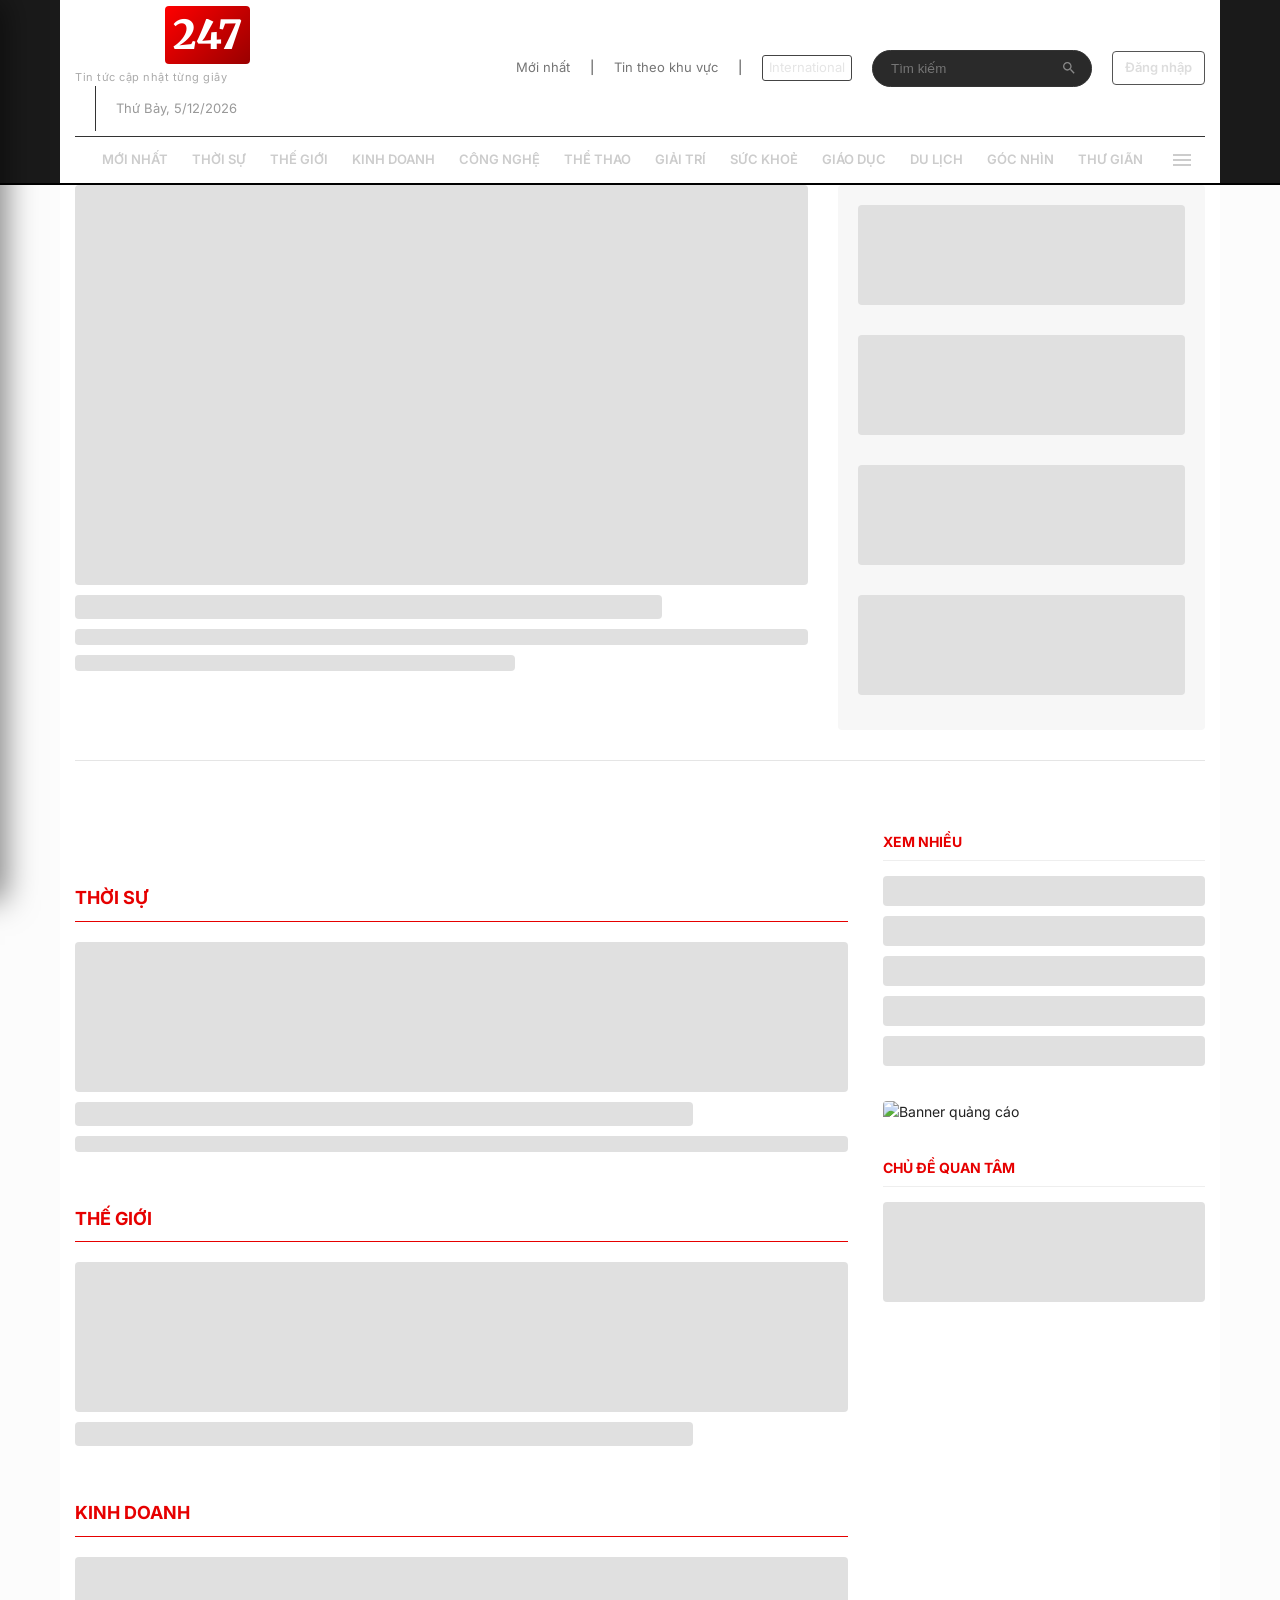
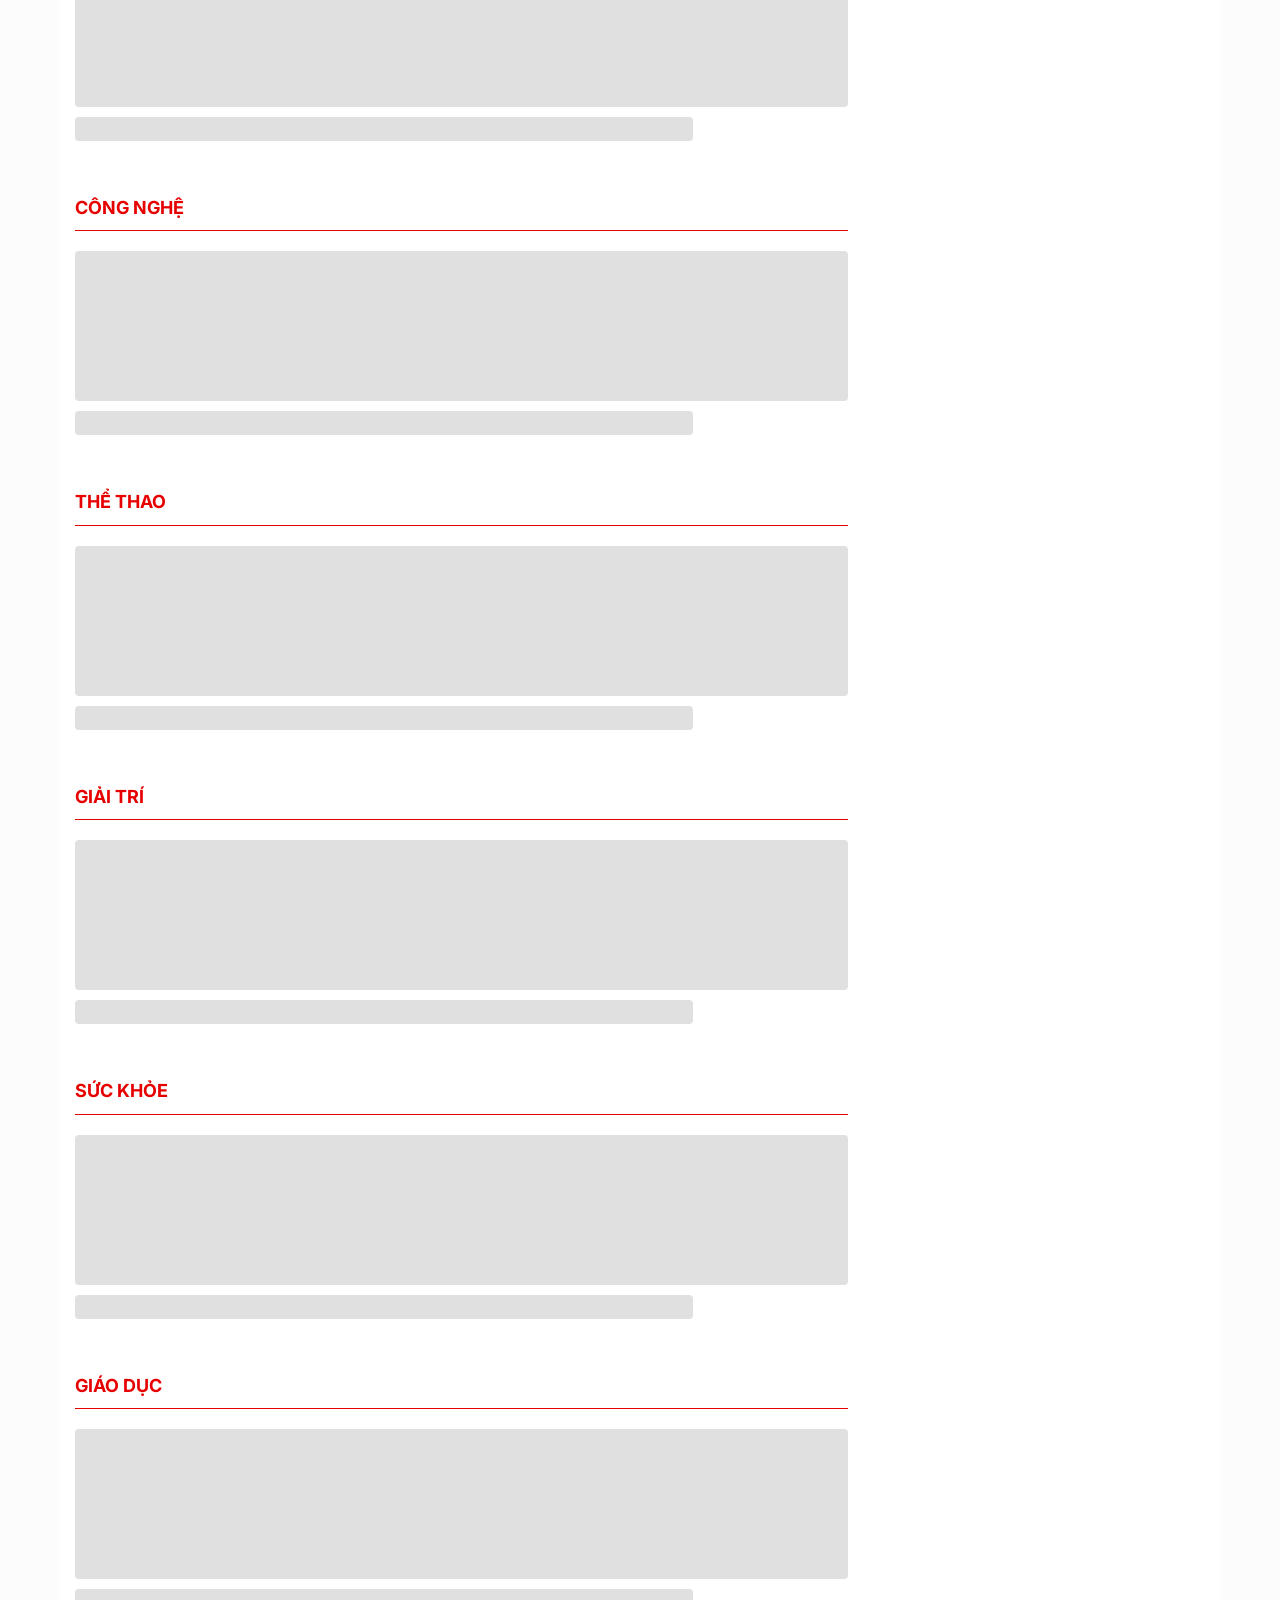
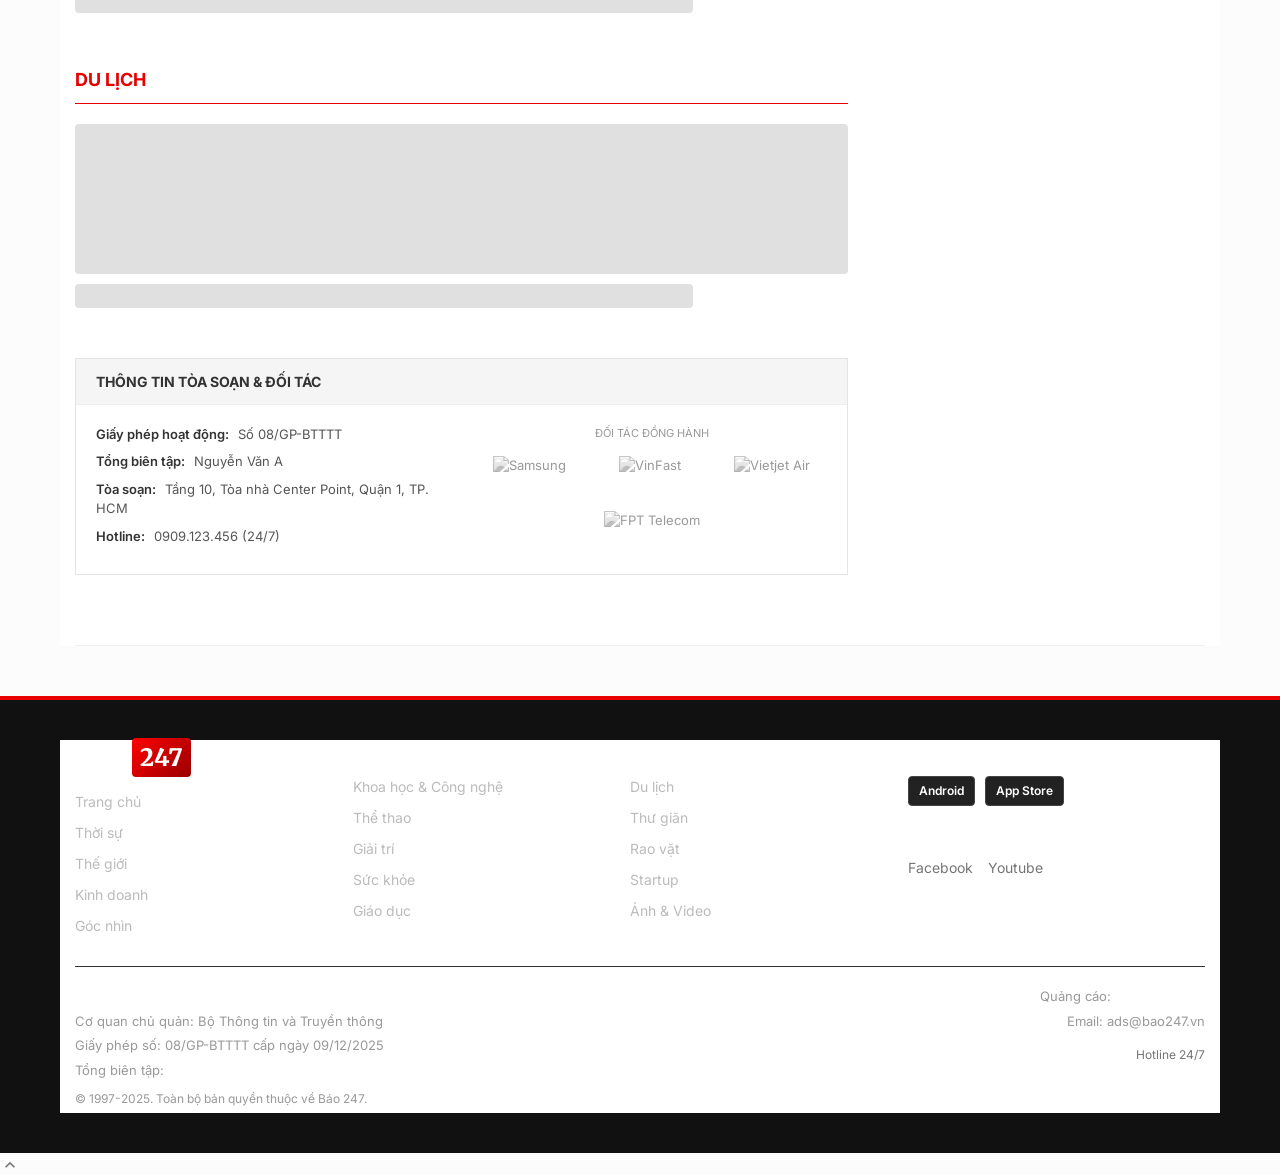
==== index.html @ 89c8c074 "Add files via upload" ====
<!DOCTYPE html>
<html lang="vi">
<head>
    <meta charset="UTF-8">
    <meta name="viewport" content="width=device-width, initial-scale=1.0">
    <title>Báo 247 - Tin tức cập nhật từng giây</title>
    <link rel="preconnect" href="https://fonts.googleapis.com">
    <link rel="preconnect" href="https://fonts.gstatic.com" crossorigin>
    <link href="https://fonts.googleapis.com/css2?family=Inter:wght@400;500;600;700&family=Merriweather:wght@400;700;900&display=swap" rel="stylesheet">
    <link rel="stylesheet" href="style/homePage_style.css">
    <style>
        /* CSS cho hiệu ứng Skeleton Loading (Giữ nguyên) */
        .skeleton { background-color: #e0e0e0; border-radius: 4px; margin-bottom: 10px; animation: skeleton-loading 1.5s infinite linear; }
        @keyframes skeleton-loading { 0% { background-color: #e0e0e0; } 50% { background-color: #f0f0f0; } 100% { background-color: #e0e0e0; } }
        .skeleton-img { width: 100%; height: 200px; }
        .skeleton-title { width: 80%; height: 24px; margin-top: 10px; }
        .skeleton-text { width: 100%; height: 16px; margin-top: 8px; }
        .skeleton-text-short { width: 60%; height: 16px; margin-top: 8px; }
        .skeleton-avatar { width: 100px; height: 100px; border-radius: 50%; margin: 0 auto 15px; }
        .vedette-skeleton { height: 400px; width: 100%; }
        .sub-vedette-skeleton { height: 100px; width: 100%; margin-bottom: 15px; }
    </style>
</head>
<body>

    <div class="sidebar-overlay" id="sidebarOverlay" onclick="toggleSidebar()"></div>
    
    <div class="sidebar-menu" id="sidebarMenu">
        <div class="sidebar-header">
            <h3>Tất cả chuyên mục</h3>
            <div class="close-sidebar" onclick="toggleSidebar()">×</div>
        </div>
        <div class="sidebar-content">
            <a href="homePage.html" class="sidebar-main-link" style="border-bottom: 1px dashed #eee; padding-bottom: 15px; color: #e60000;">MỚI NHẤT</a>
            
            <div class="sidebar-group">
                <a href="category.html?cat=thoisu" class="sidebar-main-link">Thời sự</a>
                <div class="sidebar-sub-links">
                    <a href="#">Chính trị</a><a href="#">Dân sinh</a><a href="#">Lao động - Việc làm</a><a href="#">Giao thông</a><a href="#">Mê Kông</a><a href="#">Quỹ Hy vọng</a>
                </div>
            </div>

            <div class="sidebar-group">
                <a href="category.html?cat=thegioi" class="sidebar-main-link">Thế giới</a>
                <div class="sidebar-sub-links">
                    <a href="#">Tư liệu</a><a href="#">Phân tích</a><a href="#">Người Việt 5 châu</a><a href="#">Cuộc sống đó đây</a><a href="#">Quân sự</a>
                </div>
            </div>

            <div class="sidebar-group">
                <a href="category.html?cat=kinhdoanh" class="sidebar-main-link">Kinh doanh</a>
                <div class="sidebar-sub-links">
                    <a href="#">Quốc tế</a><a href="#">Doanh nghiệp</a><a href="#">Chứng khoán</a><a href="#">Bất động sản</a><a href="#">E-commerce</a><a href="#">Tài chính - Ngân hàng</a>
                </div>
            </div>

            <div class="sidebar-group">
                <a href="category.html?cat=congnghe" class="sidebar-main-link">Khoa học & Công nghệ</a>
                <div class="sidebar-sub-links">
                    <a href="#">Khoa học trong nước</a><a href="#">Tin tức công nghệ</a><a href="#">Sản phẩm mới</a><a href="#">AI - Trí tuệ nhân tạo</a><a href="#">Startup</a>
                </div>
            </div>

            <div class="sidebar-group">
                <a href="category.html?cat=thethao" class="sidebar-main-link">Thể thao</a>
                <div class="sidebar-sub-links">
                    <a href="#">Bóng đá Việt Nam</a><a href="#">Bóng đá Quốc tế</a><a href="#">Lịch thi đấu</a><a href="#">Tennis</a><a href="#">Marathon</a>
                </div>
            </div>

            <div class="sidebar-group">
                <a href="category.html?cat=giaitri" class="sidebar-main-link">Giải trí</a>
                <div class="sidebar-sub-links">
                    <a href="#">Giới sao</a><a href="#">Phim ảnh</a><a href="#">Âm nhạc</a><a href="#">Thời trang</a><a href="#">Video giải trí</a>
                </div>
            </div>

            <div class="sidebar-group">
                <a href="category.html?cat=suckhoe" class="sidebar-main-link">Sức khỏe</a>
                <div class="sidebar-sub-links">
                    <a href="#">Tin tức</a><a href="#">Tư vấn</a><a href="#">Dinh dưỡng</a><a href="#">Khỏe đẹp</a><a href="#">Các bệnh thường gặp</a><a href="#">Vaccine</a>
                </div>
            </div>

            <div class="sidebar-group">
                <a href="category.html?cat=giaoduc" class="sidebar-main-link">Giáo dục</a>
                <div class="sidebar-sub-links">
                    <a href="#">Tin tức</a><a href="#">Tuyển sinh</a><a href="#">Du học</a><a href="#">Học tiếng Anh</a><a href="#">Giáo dục 4.0</a>
                </div>
            </div>

            <div class="sidebar-group">
                <a href="category.html?cat=dulich" class="sidebar-main-link">Du lịch</a>
                <div class="sidebar-sub-links">
                    <a href="#">Điểm đến</a><a href="#">Ẩm thực</a><a href="#">Dấu chân</a><a href="#">Tư vấn</a><a href="#">Ảnh đẹp</a>
                </div>
            </div>

            <div class="sidebar-group">
                <a href="category.html?cat=gocnhin" class="sidebar-main-link">Góc nhìn</a>
                <div class="sidebar-sub-links">
                    <a href="#">Bình luận nhiều</a><a href="#">Chính trị & Chính sách</a><a href="#">Y tế & Sức khỏe</a><a href="#">Kinh doanh & Quản trị</a><a href="#">Giáo dục & Tri thức</a>
                </div>
            </div>

            <div class="sidebar-group">
                <a href="category.html?cat=thugian" class="sidebar-main-link">Thư giãn</a>
                <div class="sidebar-sub-links">
                    <a href="#">Cười</a><a href="#">Đố vui</a><a href="#">Chuyện lạ</a><a href="#">Trắc nghiệm</a>
                </div>
            </div>

        </div>
    </div>

    <header>
        <div class="container">
            <div class="header-top">
                <div class="header-left flex-center gap-15">
                    <div style="text-align:left;">
                        <a href="homePage.html" class="logo-img">BÁO<span class="logo-highlight">247</span></a>
                        <div style="font-size:11px; color:#aaa; margin-top:4px; letter-spacing: 0.5px;">Tin tức cập nhật từng giây</div>
                    </div>
                    <div class="header-info">
                        <span id="date-now">Thứ ba, 9/12/2025</span>
                    </div>
                </div>
                <div class="header-right">
                    <a href="#" class="text-gray">Mới nhất</a> <span style="color:#444">|</span>
                    <a href="#" class="text-gray">Tin theo khu vực</a> <span style="color:#444">|</span>
                    <a href="#" style="border:1px solid #444; padding:2px 6px; border-radius:3px;">International</a>
                    <div class="search-box">
                        <input type="text" class="search-input" placeholder="Tìm kiếm">
                        <svg class="search-icon" viewBox="0 0 24 24"><path d="M15.5 14h-.79l-.28-.27C15.41 12.59 16 11.11 16 9.5 16 5.91 13.09 3 9.5 3S3 5.91 3 9.5 5.91 16 9.5 16c1.61 0 3.09-.59 4.23-1.57l.27.28v.79l5 4.99L20.49 19l-4.99-5zm-6 0C7.01 14 5 11.99 5 9.5S7.01 5 9.5 5 14 7.01 14 9.5 11.99 14 9.5 14z"/></svg>
                    </div>
                    <a href="javascript:void(0)" class="btn-open-login" onclick="openLogin()">Đăng nhập</a>
                </div>
            </div>
            
            <div class="nav-wrapper">
                <div class="container">
                    <div class="nav-container">
                        <div class="nav-scroll-content">
                            <a href="homePage.html" class="nav-link highlight">MỚI NHẤT</a>
                            <div class="nav-group"><a href="category.html?cat=thoisu" class="nav-link">Thời sự</a><div class="sub-menu-stack"><a href="#">Chính trị</a><a href="#">Dân sinh</a></div></div>
                            <div class="nav-group"><a href="category.html?cat=thegioi" class="nav-link">Thế giới</a></div>
                            <div class="nav-group"><a href="category.html?cat=kinhdoanh" class="nav-link">Kinh doanh</a></div>
                            <div class="nav-group"><a href="category.html?cat=congnghe" class="nav-link">Công nghệ</a></div>
                            <div class="nav-group"><a href="category.html?cat=thethao" class="nav-link">Thể thao</a></div>
                            <div class="nav-group"><a href="category.html?cat=giaitri" class="nav-link">Giải trí</a></div>
                            <div class="nav-group"><a href="category.html?cat=suckhoe" class="nav-link">Sức khoẻ</a></div>
                            <div class="nav-group"><a href="category.html?cat=giaoduc" class="nav-link">Giáo dục</a></div>
                            <div class="nav-group"><a href="category.html?cat=dulich" class="nav-link">Du lịch</a></div>
                            <div class="nav-group"><a href="category.html?cat=gocnhin" class="nav-link">Góc nhìn</a></div>
                            <div class="nav-group"><a href="category.html?cat=thugian" class="nav-link">Thư giãn</a></div>
                        </div> 
                        <div class="burger-btn" onclick="toggleSidebar()">
                            <svg width="24" height="24" fill="#ccc" viewBox="0 0 24 24"><path d="M3 18h18v-2H3v2zm0-5h18v-2H3v2zm0-7v2h18V6H3z"/></svg>
                        </div>
                    </div>
                </div>
            </div>
        </div>
    </header>

    <div class="container">
        <section class="vedette-section">
            <div class="vedette-grid">
                <article class="vedette-main article-card">
                    <div class="skeleton vedette-skeleton"></div>
                    <div class="skeleton skeleton-title"></div>
                    <div class="skeleton skeleton-text"></div>
                    <div class="skeleton skeleton-text-short"></div>
                </article>
                <div class="sub-vedette">
                    <div class="skeleton sub-vedette-skeleton"></div><div class="skeleton sub-vedette-skeleton"></div><div class="skeleton sub-vedette-skeleton"></div><div class="skeleton sub-vedette-skeleton"></div>
                </div>
            </div>
        </section>

        <div class="layout-split">
            <main>
                <section id="thoisu" class="cat-section">
                    <div class="cat-header"><h2 class="cat-title"><a href="#">Thời sự</a></h2></div>
                    <div class="skeleton skeleton-img" style="height: 150px;"></div><div class="skeleton skeleton-title"></div><div class="skeleton skeleton-text"></div>
                </section>
                <section id="thegioi" class="cat-section">
                    <div class="cat-header"><h2 class="cat-title"><a href="#">Thế giới</a></h2></div>
                    <div class="skeleton skeleton-img" style="height: 150px;"></div><div class="skeleton skeleton-title"></div>
                </section>
                <section id="kinhdoanh" class="cat-section">
                    <div class="cat-header"><h2 class="cat-title"><a href="#">Kinh doanh</a></h2></div>
                    <div class="skeleton skeleton-img" style="height: 150px;"></div><div class="skeleton skeleton-title"></div>
                </section>
                <section id="congnghe" class="cat-section">
                    <div class="cat-header"><h2 class="cat-title"><a href="#">Công nghệ</a></h2></div>
                    <div class="skeleton skeleton-img" style="height: 150px;"></div><div class="skeleton skeleton-title"></div>
                </section>
                <section id="thethao" class="cat-section">
                    <div class="cat-header"><h2 class="cat-title"><a href="#">Thể thao</a></h2></div>
                    <div class="skeleton skeleton-img" style="height: 150px;"></div><div class="skeleton skeleton-title"></div>
                </section>
                <section id="giaitri" class="cat-section">
                    <div class="cat-header"><h2 class="cat-title"><a href="#">Giải trí</a></h2></div>
                    <div class="skeleton skeleton-img" style="height: 150px;"></div><div class="skeleton skeleton-title"></div>
                </section>
                <section id="suckhoe" class="cat-section">
                    <div class="cat-header"><h2 class="cat-title"><a href="#">Sức khỏe</a></h2></div>
                    <div class="skeleton skeleton-img" style="height: 150px;"></div><div class="skeleton skeleton-title"></div>
                </section>
                <section id="giaoduc" class="cat-section">
                    <div class="cat-header"><h2 class="cat-title"><a href="#">Giáo dục</a></h2></div>
                    <div class="skeleton skeleton-img" style="height: 150px;"></div><div class="skeleton skeleton-title"></div>
                </section>
                <section id="dulich" class="cat-section">
                    <div class="cat-header"><h2 class="cat-title"><a href="#">Du lịch</a></h2></div>
                    <div class="skeleton skeleton-img" style="height: 150px;"></div><div class="skeleton skeleton-title"></div>
                </section>
                
                <section id="doanhnghiep" class="cat-section">
                    <div class="info-box">
                        <div class="info-header">Thông tin Tòa soạn & Đối tác</div>
                        <div class="info-body">
                            <div class="e-col">
                                <div class="info-row"><span class="info-label">Giấy phép hoạt động:</span> Số 08/GP-BTTTT</div>
                                <div class="info-row"><span class="info-label">Tổng biên tập:</span> Nguyễn Văn A</div>
                                <div class="info-row"><span class="info-label">Tòa soạn:</span> Tầng 10, Tòa nhà Center Point, Quận 1, TP. HCM</div>
                                <div class="info-row"><span class="info-label">Hotline:</span> 0909.123.456 (24/7)</div>
                            </div>
                            <div class="e-col sponsor-wrapper" style="margin-top:0; padding-top:0; border-top:none;">
                                <div class="sponsor-title">Đối tác đồng hành</div>
                                <div class="logo-scroll">
                                    <img src="https://placehold.co/120x40/ddd/555?text=SAMSUNG" class="sponsor-logo" title="Samsung">
                                    <img src="https://placehold.co/120x40/ddd/555?text=VINFAST" class="sponsor-logo" title="VinFast">
                                    <img src="https://placehold.co/120x40/ddd/555?text=VIETJET" class="sponsor-logo" title="Vietjet Air">
                                    <img src="https://placehold.co/120x40/ddd/555?text=FPT" class="sponsor-logo" title="FPT Telecom">
                                </div>
                            </div>
                        </div>
                    </div>
                </section>
            </main>

            <aside>
                <div class="sidebar-widget">
                    <div class="widget-head"><span class="widget-title">Xem nhiều</span></div>
                    <ul class="rank-list">
                        <div class="skeleton" style="height: 30px;"></div><div class="skeleton" style="height: 30px;"></div><div class="skeleton" style="height: 30px;"></div><div class="skeleton" style="height: 30px;"></div><div class="skeleton" style="height: 30px;"></div>
                    </ul>
                </div>
                
                <div class="sidebar-widget">
                    <a href="https://example.com/ads" target="_blank" rel="noopener noreferrer">
                        <img src="https://placehold.co/300x250/04284d/FFFFFF?text=PREMIUM+AD+BANNER" 
                             alt="Banner quảng cáo" 
                             style="width:100%; height:auto; border-radius:4px; display:block;">
                    </a>
                </div>
                
                <div class="sidebar-widget">
                    <div class="widget-head"><span class="widget-title">Chủ đề quan tâm</span></div>
                    <div class="skeleton" style="height: 100px;"></div>
                </div>
            </aside>
        </div>
    </div>

    <footer>
        <div class="container">
            <div class="footer-content">
                <div class="footer-col">
                    <a href="homePage.html" class="logo-img" style="font-size: 24px; display:block; margin-bottom:15px; color:var(--text-main);">BÁO<span class="logo-highlight">247</span></a>
                    <div class="footer-link-list">
                        <a href="homePage.html">Trang chủ</a>
                        <a href="category.html?cat=thoisu">Thời sự</a>
                        <a href="category.html?cat=thegioi">Thế giới</a>
                        <a href="category.html?cat=kinhdoanh">Kinh doanh</a>
                        <a href="category.html?cat=gocnhin">Góc nhìn</a>
                    </div>
                </div>
                <div class="footer-col">
                    <h4>Chuyên mục</h4>
                    <div class="footer-link-list">
                        <a href="category.html?cat=congnghe">Khoa học & Công nghệ</a>
                        <a href="category.html?cat=thethao">Thể thao</a>
                        <a href="category.html?cat=giaitri">Giải trí</a>
                        <a href="category.html?cat=suckhoe">Sức khỏe</a>
                        <a href="category.html?cat=giaoduc">Giáo dục</a>
                    </div>
                </div>
                <div class="footer-col">
                    <h4>Thông tin & Tiện ích</h4>
                    <div class="footer-link-list">
                        <a href="category.html?cat=dulich">Du lịch</a>
                        <a href="category.html?cat=thugian">Thư giãn</a>
                        <a href="#">Rao vặt</a>
                        <a href="#">Startup</a>
                        <a href="#">Ảnh & Video</a>
                    </div>
                </div>
                <div class="footer-col">
                    <h4>Tải ứng dụng</h4>
                    <div class="app-buttons">
                        <a href="#" class="app-btn">Android</a>
                        <a href="#" class="app-btn">App Store</a>
                    </div>
                    <h4>Liên kết</h4>
                    <div style="display:flex; gap:15px; color:#757575;">
                        <a href="#">Facebook</a> <a href="#">Youtube</a>
                    </div>
                </div>
            </div>
            <div class="footer-bottom">
                <div class="license-info">
                    <p><strong>Báo điện tử 247</strong></p>
                    <p>Cơ quan chủ quản: Bộ Thông tin và Truyền thông</p>
                    <p>Giấy phép số: 08/GP-BTTTT cấp ngày 09/12/2025</p>
                    <p>Tổng biên tập: <strong>Nguyễn Văn A</strong></p>
                    <p style="margin-top:10px; font-size:12px; color:#999;">© 1997-2025. Toàn bộ bản quyền thuộc về Báo 247.</p>
                </div>
                <div class="contact-info">
                    <p>Quảng cáo: <strong>0909.xxx.xxx</strong></p>
                    <p>Email: <a href="mailto:ads@bao247.vn">ads@bao247.vn</a></p>
                    <div style="margin-top: 15px;">
                        <span style="display:block; font-size:12px;">Hotline 24/7</span>
                        <a href="tel:0909123456" class="contact-hotline">0909.123.456</a>
                    </div>
                </div>
            </div>
        </div>
    </footer>

    <div id="back-to-top" onclick="window.scrollTo({top: 0, behavior: 'smooth'});">
        <svg class="icon" style="width:20px; height:20px;" viewBox="0 0 24 24"><path d="M7.41 15.41L12 10.83l4.59 4.58L18 14l-6-6-6 6z"/></svg>
    </div>

    <script src="script/homePage_script.js"></script>
    <script src="script/auth.js"></script>
    <div class="modal-overlay" id="loginModal">
        <div class="login-box">
            <div class="close-btn" onclick="closeLogin()" style="float:right; cursor:pointer; font-size:24px;">×</div>
            <div class="auth-tabs" style="display:flex; margin-bottom:20px; border-bottom:1px solid #ddd;">
                <div class="auth-tab active" id="tab-login" onclick="switchTab('login')" style="flex:1; text-align:center; padding:10px; cursor:pointer; font-weight:bold; border-bottom:2px solid #e60000; color:#e60000;">Đăng nhập</div>
                <div class="auth-tab" id="tab-register" onclick="switchTab('register')" style="flex:1; text-align:center; padding:10px; cursor:pointer; color:#666;">Đăng ký</div>
            </div>
            <form id="form-login">
                <h3 style="margin-bottom:15px; text-align:center;">Chào mừng trở lại!</h3>
                <div class="form-group"><input type="text" id="login-input" class="form-input" placeholder="Email hoặc tên đăng nhập" required></div>
                <div class="form-group"><input type="password" id="login-pass" class="form-input" placeholder="Mật khẩu" required></div>
                <button type="button" class="btn-login" onclick="handleLogin()">ĐĂNG NHẬP</button>
            </form>
            <form id="form-register" style="display:none;">
                <h3 style="margin-bottom:15px; text-align:center;">Tạo tài khoản mới</h3>
                <div class="form-group"><input type="text" id="reg-username" class="form-input" placeholder="Tên đăng nhập" required></div>
                <div class="form-group"><input type="email" id="reg-email" class="form-input" placeholder="Email" required></div>
                <div class="form-group"><input type="password" id="reg-pass" class="form-input" placeholder="Mật khẩu" required></div>
                <button type="button" class="btn-login" onclick="handleRegister()" style="background:#04284d;">ĐĂNG KÝ</button>
            </form>
            <div id="auth-message" style="margin-top:15px; text-align:center; color:red; font-size:13px;"></div>
        </div>
    </div>
</body>
</html>
---- style/homePage_style.css ----
/* =================================================================
   1. CẤU HÌNH CƠ BẢN (VARIABLES & RESET)
   ================================================================= */
:root {
    --primary-red: #e60000;
    --bg-body: #fcfcfc;
    --bg-container: #ffffff;
    --bg-header: #1a1a1a;
    --text-main: #222222;
    --text-desc: #4f4f4f;
    --text-meta: #757575;
    --border-color: #eeeeee;
    --bg-thumb: #f0f0f0;
    
    --header-top-height: 136px;
    --header-nav-height: 46px;
}

* { box-sizing: border-box; margin: 0; padding: 0; -webkit-tap-highlight-color: transparent; }

html, body { 
    width: 100%; max-width: 100vw; overflow-x: hidden !important;
    font-family: "Inter", sans-serif; 
    background: var(--bg-body); 
    color: var(--text-main); 
    font-size: 14px; line-height: 1.5; 
}

a { text-decoration: none; color: inherit; transition: color 0.2s ease; }
a:hover { color: var(--primary-red); }
img { max-width: 100%; display: block; object-fit: cover; }
ul { list-style: none; }

.container { 
    max-width: 1160px; margin: 0 auto; padding: 0 15px; 
    background: var(--bg-container); position: relative; width: 100%; 
}

/* Utility Classes */
.flex { display: flex; }
.flex-center { align-items: center; }
.bold { font-weight: 700; }
.text-red { color: var(--primary-red) !important; }
.text-gray { color: var(--text-meta) !important; }

/* Meta & Badges */
.meta { font-size: 12px; color: var(--text-meta); display: flex; align-items: center; flex-wrap: wrap; margin-top: 8px; }
.dot { width: 3px; height: 3px; background: #ccc; border-radius: 50%; display: inline-block; margin: 0 6px; }
.badge { font-size: 10px; font-weight: 700; text-transform: uppercase; padding: 2px 6px; border-radius: 3px; display: inline-block; margin-right: 5px; }
.badge-live { background: #d60000; color: #fff; animation: pulse 1.5s infinite; }
.badge-longform { background: #04284d; color: #fff; }
@keyframes pulse { 0% { opacity: 1; } 50% { opacity: 0.6; } 100% { opacity: 1; } }
.icon { width: 14px; height: 14px; fill: var(--text-meta); vertical-align: middle; }

/* =================================================================
   2. HEADER & NAVIGATION
   ================================================================= */
header { background-color: var(--bg-header); color: #e5e5e5; position: sticky; top: 0; z-index: 10002; border-bottom: 2px solid #000; width: 100%; }
.header-top { display: flex; align-items: center; justify-content: space-between; height: var(--header-top-height); padding: 15px 0; }
.logo-img { font-family: "Merriweather", serif; font-size: 40px; font-weight: 900; color: #fff; text-transform: uppercase; }
.logo-highlight { background: linear-gradient(135deg, #ff0000, #990000); padding: 4px 8px; margin-left: 5px; border-radius: 4px; }
.header-info { display: flex; align-items: center; gap: 20px; font-size: 13px; color: #999; border-left: 1px solid #333; padding-left: 20px; margin-left: 20px; height: 45px; }
.header-right { display: flex; align-items: center; gap: 20px; font-size: 13px; }

/* Search & Login */
.search-box { position: relative; }
.search-input { background: #2a2a2a; border: 1px solid #333; padding: 10px 40px 10px 18px; border-radius: 24px; color: #fff; width: 220px; }
.search-icon { position: absolute; right: 15px; top: 50%; transform: translateY(-50%); width: 16px; fill: #888; }
.btn-open-login { cursor: pointer; border: 1px solid #555; padding: 6px 12px; border-radius: 4px; color: #ddd; font-weight: 600; white-space: nowrap; }

/* Navigation Bar Container */
.nav-wrapper { background-color: #222; border-top: 1px solid #333; }
.nav-container { 
    display: flex; 
    align-items: center; 
    height: var(--header-nav-height); 
    position: relative; 
}

/* --- [1] MENU NGANG (PC): THẲNG HÀNG, KHÔNG CUỘN, KHÔNG HIGHLIGHT --- */
.nav-scroll-content { 
    display: flex; 
    align-items: center; 
    height: 100%; 
    flex-grow: 1; 
    
    /* Tắt cuộn, ép thẳng hàng */
    overflow: visible; 
    white-space: nowrap; 
    flex-wrap: nowrap;
    
    padding-bottom: 0;
    scrollbar-width: none; 
    -ms-overflow-style: none;
}
.nav-scroll-content::-webkit-scrollbar { display: none; }

/* Link Menu: Màu xám (#ccc) mặc định */
.nav-group { position: relative; height: 100%; display: flex; align-items: center; flex-shrink: 0; }
.nav-group:hover { z-index: 10005; }

.nav-link { 
    color: #ccc; 
    font-weight: 600; 
    font-size: 13px; 
    padding: 0 12px; 
    height: 100%; 
    display: flex; 
    align-items: center; 
    text-transform: uppercase; 
    white-space: nowrap; 
}

/* Hover thì trắng */
.nav-link:hover { color: #fff; background-color: #2a2a2a; }

/* Chỉ mục ACTIVE mới trắng đậm, bỏ highlight */
.nav-link.active { color: #fff; font-weight: 700; }

.burger-btn { margin-left: auto; padding-left: 15px; cursor: pointer; height: 100%; display: flex; align-items: center; flex-shrink: 0; }

/* --- [DROPDOWN MENU] --- */
.sub-menu-stack { 
    display: none; 
    position: absolute; 
    top: 100%; 
    left: 0; 
    width: 200px; 
    background-color: #ffffff; 
    border-top: 3px solid #e60000; 
    box-shadow: 0 4px 15px rgba(0,0,0,0.2); 
    padding: 10px 0;
    z-index: 10005;
}

.nav-group:hover .sub-menu-stack { 
    display: block; 
    animation: fadeIn 0.2s ease-in-out; 
}
@keyframes fadeIn { from { opacity: 0; transform: translateY(10px); } to { opacity: 1; transform: translateY(0); } }

.sub-menu-stack a { 
    display: block; 
    padding: 10px 20px; 
    color: #333; 
    font-size: 13px; 
    font-weight: 500; 
    text-decoration: none; 
    border-bottom: 1px dashed #eee; 
    transition: all 0.2s ease;
}
.sub-menu-stack a:last-child { border-bottom: none; }
.sub-menu-stack a:hover { 
    background-color: #f9f9f9; 
    color: #e60000; 
    padding-left: 25px; 
}


/* =================================================================
   3. SIDEBAR MENU
   ================================================================= */
.sidebar-menu { 
    position: fixed !important; 
    top: 0 !important; 
    left: 0 !important; 
    width: 320px; 
    z-index: 99999 !important; 
    background: #121212; 
    box-shadow: 5px 0 30px rgba(0,0,0,0.5); 
    border-right: 1px solid #333;
    display: flex !important; 
    flex-direction: column !important; 
    height: 100vh; 
    transform: translateX(-100%); transition: transform 0.3s ease-in-out;
}
.sidebar-menu.active { transform: translateX(0); }

.sidebar-header { flex-shrink: 0; padding: 20px; background: #1f1f1f; border-bottom: 1px solid #333; display: flex; justify-content: space-between; align-items: center; }
.sidebar-header h3 { margin: 0; font-size: 16px; font-weight: 700; color: #fff; text-transform: uppercase; }
.close-sidebar { font-size: 30px; cursor: pointer; color: #888; line-height: 1; padding: 0 10px; }
.close-sidebar:hover { color: #fff; }

/* Sidebar Content & Scrollbar */
.sidebar-content { 
    flex-grow: 1; 
    overflow-y: auto; 
    overflow-x: hidden;
    padding: 0; 
    height: 100%; 
    scrollbar-width: thin; 
    scrollbar-color: transparent transparent;
    transition: scrollbar-color 0.3s;
}
.sidebar-content::-webkit-scrollbar { width: 4px; }
.sidebar-content::-webkit-scrollbar-track { background: transparent; }
.sidebar-content::-webkit-scrollbar-thumb { background-color: transparent; border-radius: 10px; }
.sidebar-menu:hover .sidebar-content { scrollbar-color: #e60000 transparent; }
.sidebar-menu:hover .sidebar-content::-webkit-scrollbar-thumb { background-color: #e60000; }

.sidebar-group { margin: 0; padding: 0; border-bottom: 1px solid #2a2a2a; position: relative; }

/* --- [QUAN TRỌNG] FIX MÀU MỤC "MỚI NHẤT" TRONG SIDEBAR --- */
/* Dùng !important để ghi đè màu đỏ (color: #e60000) đang bị set cứng trong file HTML */
.sidebar-content > a.sidebar-main-link:first-child {
    color: #e0e0e0 !important; 
    border-bottom: 1px solid #2a2a2a !important; 
    padding-bottom: 15px !important;
}
/* Khi hover vẫn phải hiện đỏ */
.sidebar-content > a.sidebar-main-link:first-child:hover {
    color: #e60000 !important; 
    background-color: #1f1f1f !important;
}

/* Link Sidebar Chung */
.sidebar-main-link { 
    display: block; font-weight: 700; color: #e0e0e0; text-transform: uppercase; 
    margin: 0; padding: 15px 20px; cursor: pointer; 
    transition: all 0.3s cubic-bezier(0.25, 0.8, 0.25, 1);
    border-left: 4px solid transparent; position: relative;
}
.sidebar-main-link::after { display: none; }
.sidebar-main-link:hover, .sidebar-group:hover .sidebar-main-link { 
    color: #fff; background-color: #1f1f1f; padding-left: 30px; border-left: 4px solid #e60000; 
}

/* Menu Con Sidebar */
.sidebar-sub-links { 
    display: none; position: relative; width: 100%; 
    background: #0a0a0a; border-top: 1px solid #222;
    flex-direction: column; padding: 0; z-index: 10;
}
.sidebar-group:hover .sidebar-sub-links { 
    display: flex !important; opacity: 1 !important; visibility: visible !important;
    animation: simpleFadeIn 0.3s ease-out; 
}
@keyframes simpleFadeIn { from { opacity: 0; transform: translateY(-5px); } to { opacity: 1; transform: translateY(0); } }

.sidebar-sub-links a { 
    font-size: 13px; color: #999; padding: 12px 20px 12px 40px; 
    text-decoration: none; display: block; border-bottom: 1px solid #1a1a1a;
    transition: all 0.2s ease; border-left: 3px solid transparent;
}
.sidebar-sub-links a:hover { 
    color: #fff; background-color: #1f1f1f; padding-left: 45px; border-left: 3px solid #e60000;
}
.sidebar-sub-links a:last-child { border-bottom: none; }

.sidebar-overlay { 
    position: fixed !important; top: 0; left: 0; width: 100vw; height: 100vh; 
    background: rgba(0,0,0,0.7); z-index: 99990 !important; display: none; 
}
.sidebar-overlay.active { display: block; }


/* =================================================================
   4. LAYOUT & CARD STYLES
   ================================================================= */
.layout-split { display: grid; grid-template-columns: 2.4fr 1fr; gap: 35px; padding: 30px 0; border-bottom: 1px solid var(--border-color); margin-top: 30px; }
.thumb-wrapper { display: block; position: relative; width: 100%; overflow: hidden; background: #f0f0f0; border-radius: 4px; padding-top: 56.25%; }
.thumb-wrapper img { position: absolute; top: 0; left: 0; width: 100%; height: 100%; object-fit: cover; transition: transform 0.5s ease; }
.article-card:hover .thumb-wrapper img { transform: scale(1.08); }

.title-serif { font-family: "Merriweather", serif; font-weight: 700; color: var(--text-main); line-height: 1.35; transition: color 0.2s; }
.article-card:hover .title-serif { color: var(--primary-red); }
.desc { color: var(--text-desc); line-height: 1.5; margin-bottom: 10px; }

/* Vedette */
.vedette-section { margin-bottom: 40px; padding-bottom: 30px; border-bottom: 1px solid #e5e5e5; }
.vedette-grid { display: grid; grid-template-columns: 2fr 1fr; gap: 30px; }
.vedette-main .thumb-wrapper { padding-top: 60%; margin-bottom: 15px; }
.vedette-main .title-serif { font-size: 32px; font-weight: 900; margin-bottom: 12px; }
.vedette-main .desc { font-size: 16px; margin-bottom: 15px; }
.sub-vedette { background: #f7f7f7; padding: 20px; border-radius: 4px; display: flex; flex-direction: column; gap: 15px; }
.sub-vedette-item { border-bottom: 1px solid #e0e0e0; padding-bottom: 15px; }
.sub-vedette-item:last-child { border-bottom: none; padding-bottom: 0; }
.sub-vedette-item .title-serif { font-size: 16px; font-weight: 700; margin-bottom: 8px; }

/* Lists */
.card-row { display: flex; gap: 20px; margin-bottom: 25px; padding-bottom: 25px; border-bottom: 1px solid #eee; align-items: flex-start; }
.card-row .thumb-wrapper { width: 260px; padding-top: 160px; flex-shrink: 0; }
.card-row .card-content { flex: 1; }
.card-row .title-serif { font-size: 20px; margin-bottom: 10px; }

.grid-3 { display: grid; grid-template-columns: repeat(3, 1fr); gap: 25px; margin-top: 20px; }
.card-stack .thumb-wrapper { width: 100%; padding-top: 60%; margin-bottom: 12px; }
.card-stack .title-serif { font-size: 15px; }

/* Category */
.cat-section { margin-top: 50px; }
.cat-header { display: flex; justify-content: space-between; align-items: baseline; margin-bottom: 20px; border-bottom: 1px solid var(--primary-red); padding-bottom: 8px; }
.cat-title a { font-size: 18px; font-weight: 700; text-transform: uppercase; color: var(--primary-red); }
.sub-nav { display: flex; gap: 15px; font-size: 13px; font-weight: 500; }
.sub-nav a { color: #757575; }
.sub-nav a:hover { color: var(--primary-red); text-decoration: underline; }

/* =================================================================
   5. CÁC MODULE ĐẶC BIỆT
   ================================================================= */
.biz-strip { display: flex; align-items: center; justify-content: space-between; background: #f9f9f9; padding: 15px 20px; border: 1px solid #e5e5e5; border-radius: 4px; margin-bottom: 25px; overflow-x: auto; white-space: nowrap; scrollbar-width: none; }
.biz-strip::-webkit-scrollbar { display: none; }
.biz-item { display: flex; flex-direction: column; gap: 4px; padding-right: 20px; border-right: 1px solid #e0e0e0; min-width: 100px; }
.biz-item:last-child { border-right: none; padding-right: 0; }
.biz-label { font-size: 11px; font-weight: 700; color: #888; text-transform: uppercase; }
.biz-val { font-size: 15px; font-weight: 700; font-family: "Inter", sans-serif; }
.col-green { color: #009900; } .col-red { color: #d0021b; }

.gocnhin-section { background-color: #f9f9f9; padding: 25px; border-top: 3px solid #9f224e; margin-bottom: 40px; }
.gocnhin-grid { display: grid; grid-template-columns: repeat(4, 1fr); gap: 20px; margin-top: 15px; }
.op-card { display: flex; flex-direction: column; align-items: center; text-align: center; }
.op-avatar-frame { width: 100px; height: 100px; border-radius: 50%; overflow: hidden; margin-bottom: 12px; border: 3px solid #e5e5e5; transition: border-color 0.3s; }
.op-card:hover .op-avatar-frame { border-color: #9f224e; }
.op-avatar { width: 100%; height: 100%; object-fit: cover; transition: transform 0.5s; }
.op-card:hover .op-avatar { transform: scale(1.1); }
.op-author { font-size: 11px; text-transform: uppercase; color: #757575; font-weight: 700; margin-bottom: 5px; }
.op-title { font-family: "Merriweather", serif; font-size: 16px; font-weight: 700; line-height: 1.4; color: #333; }
.op-title:hover { color: #9f224e; }
.op-desc { font-size: 13px; color: #666; margin-top: 5px; display: -webkit-box; -webkit-line-clamp: 2; -webkit-box-orient: vertical; overflow: hidden; }

#hinhanh .photo-wrapper { display: grid; grid-template-columns: 2fr 1fr; gap: 5px; margin-bottom: 40px; }
#hinhanh .photo-main { position: relative; height: 400px; overflow: hidden; border-radius: 4px; }
#hinhanh .photo-side { display: flex; flex-direction: column; gap: 5px; }
#hinhanh .photo-sub { position: relative; flex: 1; overflow: hidden; border-radius: 4px; }
#hinhanh img { width: 100%; height: 100%; object-fit: cover; transition: transform 0.6s ease; }
#hinhanh .photo-main:hover img, #hinhanh .photo-sub:hover img { transform: scale(1.05); }
.photo-caption { position: absolute; bottom: 0; left: 0; width: 100%; padding: 20px 15px; background: linear-gradient(to top, rgba(0,0,0,0.8), transparent); color: #fff; pointer-events: none; }
.photo-caption h3 { font-family: "Merriweather", serif; font-size: 18px; font-weight: 700; margin: 0; text-shadow: 0 1px 2px rgba(0,0,0,0.5); }
.photo-sub .photo-caption h3 { font-size: 14px; }

.info-box { background: #fff; border: 1px solid #e5e5e5; padding: 0; margin-bottom: 40px; }
.info-header { background: #f5f5f5; padding: 12px 20px; border-bottom: 1px solid #eee; font-weight: 700; text-transform: uppercase; color: #333; font-size: 14px; }
.info-body { padding: 20px; display: grid; grid-template-columns: 1fr 1fr; gap: 30px; font-size: 13px; color: #555; }
.info-row { margin-bottom: 8px; }
.info-label { font-weight: 600; color: #333; margin-right: 5px; }
.sponsor-wrapper { margin-top: 20px; padding-top: 20px; border-top: 1px dashed #eee; }
.sponsor-title { font-size: 11px; color: #999; text-transform: uppercase; margin-bottom: 15px; text-align: center; }
.logo-scroll { display: flex; justify-content: space-around; align-items: center; gap: 20px; flex-wrap: wrap; }
.sponsor-logo { height: 35px; width: auto; filter: grayscale(100%); opacity: 0.6; transition: all 0.3s; }
.sponsor-logo:hover { filter: grayscale(0%); opacity: 1; transform: translateY(-2px); }

.sidebar-widget { margin-bottom: 35px; }
.widget-head { border-bottom: 1px solid var(--border-color); padding-bottom: 8px; margin-bottom: 15px; }
.widget-title { font-weight: 700; text-transform: uppercase; color: var(--primary-red); }
.rank-item { padding: 10px 0; border-bottom: 1px dashed var(--border-color); display: flex; gap: 12px; }

/* =================================================================
   6. FOOTER (DARK MODE CHUẨN)
   ================================================================= */
footer { background-color: #111111 !important; color: #bbbbbb !important; border-top: 4px solid #e60000 !important; padding: 40px 0; margin-top: 50px; font-size: 14px; }
.footer-content { display: grid; grid-template-columns: 1fr 1fr 1fr 1.2fr; gap: 30px; padding-bottom: 30px; border-bottom: 1px solid #333333 !important; }
footer .logo-img { color: #ffffff !important; }
.footer-col h4 { font-weight: 700; text-transform: uppercase; margin-bottom: 15px; font-size: 14px; color: #ffffff !important; }
.footer-link-list { display: flex; flex-direction: column; gap: 10px; }
.footer-link-list a { color: #bbbbbb !important; transition: color 0.2s, padding-left 0.2s; }
.footer-link-list a:hover { color: #ffffff !important; padding-left: 5px; }
.app-buttons { display: flex; gap: 10px; margin-bottom: 15px; }
.app-btn { background: #222 !important; border: 1px solid #444 !important; color: #fff !important; border-radius: 4px; padding: 5px 10px; display: flex; align-items: center; gap: 8px; font-size: 12px; font-weight: 600; width: fit-content; }
.app-btn:hover { background-color: #333 !important; }
.footer-bottom { padding-top: 20px; display: flex; justify-content: space-between; align-items: flex-start; font-size: 13px; color: #757575 !important; }
.license-info p, .contact-info p { color: #999999 !important; margin-bottom: 5px; }
.license-info strong, .contact-info strong { font-weight: 700; color: #ffffff !important; }
.contact-info { text-align: right; }
.contact-hotline { font-size: 16px; font-weight: 700; color: #ffffff !important; margin-bottom: 5px; display: block; }

/* =================================================================
   7. PROFILE PAGE & MODALS
   ================================================================= */
.profile-container { max-width: 800px; margin: 40px auto; background: #fff; border: 1px solid #e5e5e5; border-radius: 8px; overflow: hidden; }
.profile-header { background: #f9f9f9; padding: 20px 30px; border-bottom: 1px solid #eee; }
.profile-header h2 { margin: 0; font-size: 24px; color: #333; }
.profile-header p { margin: 5px 0 0; color: #777; font-size: 14px; }
.profile-list { padding: 0 30px; }
.profile-item { display: flex; justify-content: space-between; align-items: center; padding: 20px 0; border-bottom: 1px solid #eee; }
.profile-info { flex: 1; }
.p-label { font-size: 14px; font-weight: 600; color: #333; display: block; margin-bottom: 4px; }
.p-value { font-size: 14px; color: #666; }
.p-value.empty { color: #aaa; font-style: italic; }
.btn-change { background: #fff; border: 1px solid #ddd; padding: 6px 12px; border-radius: 4px; font-size: 13px; cursor: pointer; color: #04284d; font-weight: 600; transition: all 0.2s; }
.btn-change:hover { border-color: #04284d; background: #f0f8ff; }
.danger-zone { padding: 30px; background: #fff5f5; border-top: 1px solid #ffebeb; }
.danger-zone h4 { color: #d0021b; margin: 0 0 5px; }
.btn-delete-acc { background: #d0021b; color: #fff; border: none; padding: 8px 16px; border-radius: 4px; cursor: pointer; font-weight: 700; }
.btn-delete-acc:hover { background: #b00015; }

/* Login Modal */
.modal-overlay { position: fixed; top: 0; left: 0; width: 100%; height: 100%; background: rgba(0, 0, 0, 0.6); z-index: 10000; display: none; align-items: center; justify-content: center; }
.modal-overlay.active { display: flex; }
.login-box { background: var(--bg-container); width: 90%; max-width: 360px; padding: 30px; border-radius: 8px; position: relative; }
.form-input { width: 100%; padding: 10px; border: 1px solid #ddd; margin-bottom: 10px; border-radius: 4px; }
.btn-login { width: 100%; padding: 10px; background: var(--primary-red); color: #fff; border: none; cursor: pointer; border-radius: 4px; font-weight: bold; }

/* Custom Notification & Input */
#custom-notification { position: fixed; top: 50%; left: 50%; transform: translate(-50%, -50%) scale(0.9); background-color: rgba(0, 0, 0, 0.9); color: #fff; padding: 20px 40px; border-radius: 8px; font-size: 16px; z-index: 9999999; text-align: center; opacity: 0; visibility: hidden; transition: all 0.3s ease; box-shadow: 0 5px 20px rgba(0,0,0,0.5); pointer-events: none; }
#custom-notification.active { opacity: 1; visibility: visible; transform: translate(-50%, -50%) scale(1); }
.custom-modal-overlay { position: fixed; top: 0; left: 0; width: 100%; height: 100%; background: rgba(0, 0, 0, 0.6); z-index: 9999990; display: none; align-items: center; justify-content: center; }
.custom-modal-overlay.active { display: flex; }
.custom-modal-box { background: #fff; padding: 30px; border-radius: 8px; width: 90%; max-width: 400px; box-shadow: 0 10px 30px rgba(0,0,0,0.3); text-align: center; animation: slideDown 0.3s ease; }
@keyframes slideDown { from { transform: translateY(-20px); opacity: 0; } to { transform: translateY(0); opacity: 1; } }
.custom-modal-title { font-size: 18px; font-weight: 700; margin-bottom: 15px; color: #333; }
.custom-modal-input { width: 100%; padding: 10px; border: 1px solid #ddd; border-radius: 4px; margin-bottom: 20px; font-size: 14px; }
.custom-modal-actions { display: flex; gap: 10px; justify-content: flex-end; }
.btn-c-cancel { background: #eee; color: #333; border: none; padding: 8px 16px; border-radius: 4px; cursor: pointer; font-weight: 600; }
.btn-c-confirm { background: #e60000; color: #fff; border: none; padding: 8px 16px; border-radius: 4px; cursor: pointer; font-weight: 600; }

/* =================================================================
   8. RESPONSIVE (MOBILE OPTIMIZED)
   ================================================================= */
@media (max-width: 768px) {
    .container { padding: 0 15px; }
    .layout-split { grid-template-columns: 1fr; margin-top: 20px; gap: 30px; }
    .header-top { height: auto; padding: 10px 0; flex-wrap: wrap; }
    .logo-img { font-size: 30px; }
    .header-info, .header-right span, .search-box, .sub-nav { display: none !important; }
    .header-right { margin-left: auto; }
    .btn-open-login { font-size: 12px; padding: 5px 10px; }
    
    /* Reset lại cho Mobile */
    .nav-container { height: 40px; min-height: 40px; } 
    .nav-scroll-content { overflow-x: auto; white-space: nowrap; } /* Mobile vẫn cho cuộn */
    .nav-scroll-content::-webkit-scrollbar { display: none; }
    
    .burger-btn { padding-left: 10px; }
    .nav-link { padding: 0 8px; font-size: 12px; }
    .sidebar-menu { width: 85%; }
    .vedette-grid { grid-template-columns: 1fr; gap: 20px; }
    .vedette-main .thumb-wrapper { padding-top: 56.25%; } 
    .vedette-main .title-serif { font-size: 22px; margin-bottom: 8px; }
    .vedette-main .desc { font-size: 14px; display: -webkit-box; -webkit-line-clamp: 3; -webkit-box-orient: vertical; overflow: hidden; }
    .sub-vedette { padding: 15px; background: #f9f9f9; }
    .card-row { flex-direction: column; gap: 10px; }
    .card-row .thumb-wrapper { width: 100%; padding-top: 56.25%; }
    .card-row .title-serif { font-size: 18px; margin-bottom: 5px; }
    .card-row .desc { display: none; } 
    .grid-3 { grid-template-columns: 1fr; gap: 15px; }
    .gocnhin-grid { grid-template-columns: 1fr 1fr; gap: 15px; }
    .op-avatar-frame { width: 80px; height: 80px; }
    .info-body { grid-template-columns: 1fr; gap: 20px; padding: 15px; }
    #hinhanh .photo-wrapper { grid-template-columns: 1fr; }
    #hinhanh .photo-main { height: 220px; }
    #hinhanh .photo-side { flex-direction: row; height: 120px; }
    .footer-content { grid-template-columns: 1fr 1fr; gap: 30px 15px; }
    .footer-bottom { flex-direction: column; gap: 20px; text-align: left; }
    .contact-info { text-align: left; }
    .profile-item { flex-direction: column; align-items: flex-start; gap: 10px; }
    .btn-change { width: 100%; text-align: center; margin-top: 5px; }
    .profile-header { padding: 15px; }
    .profile-list { padding: 0 15px; }
}
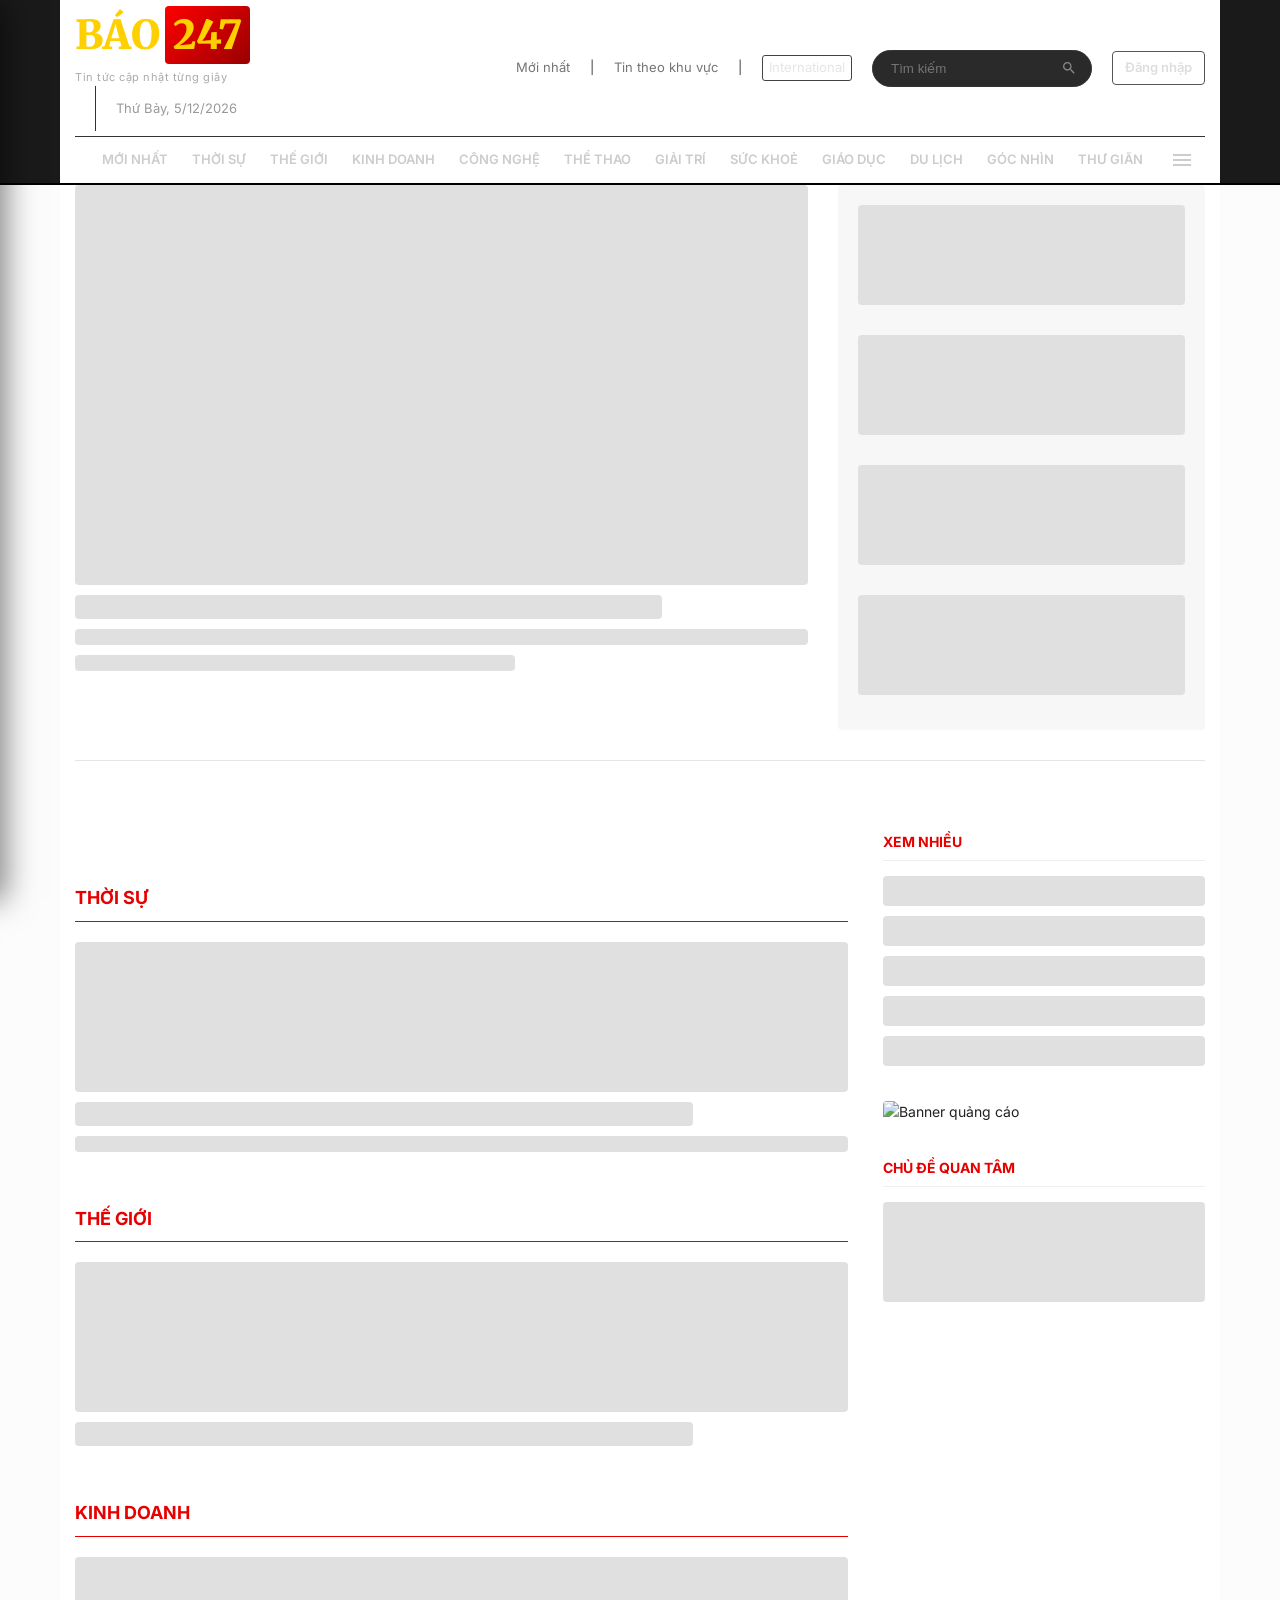
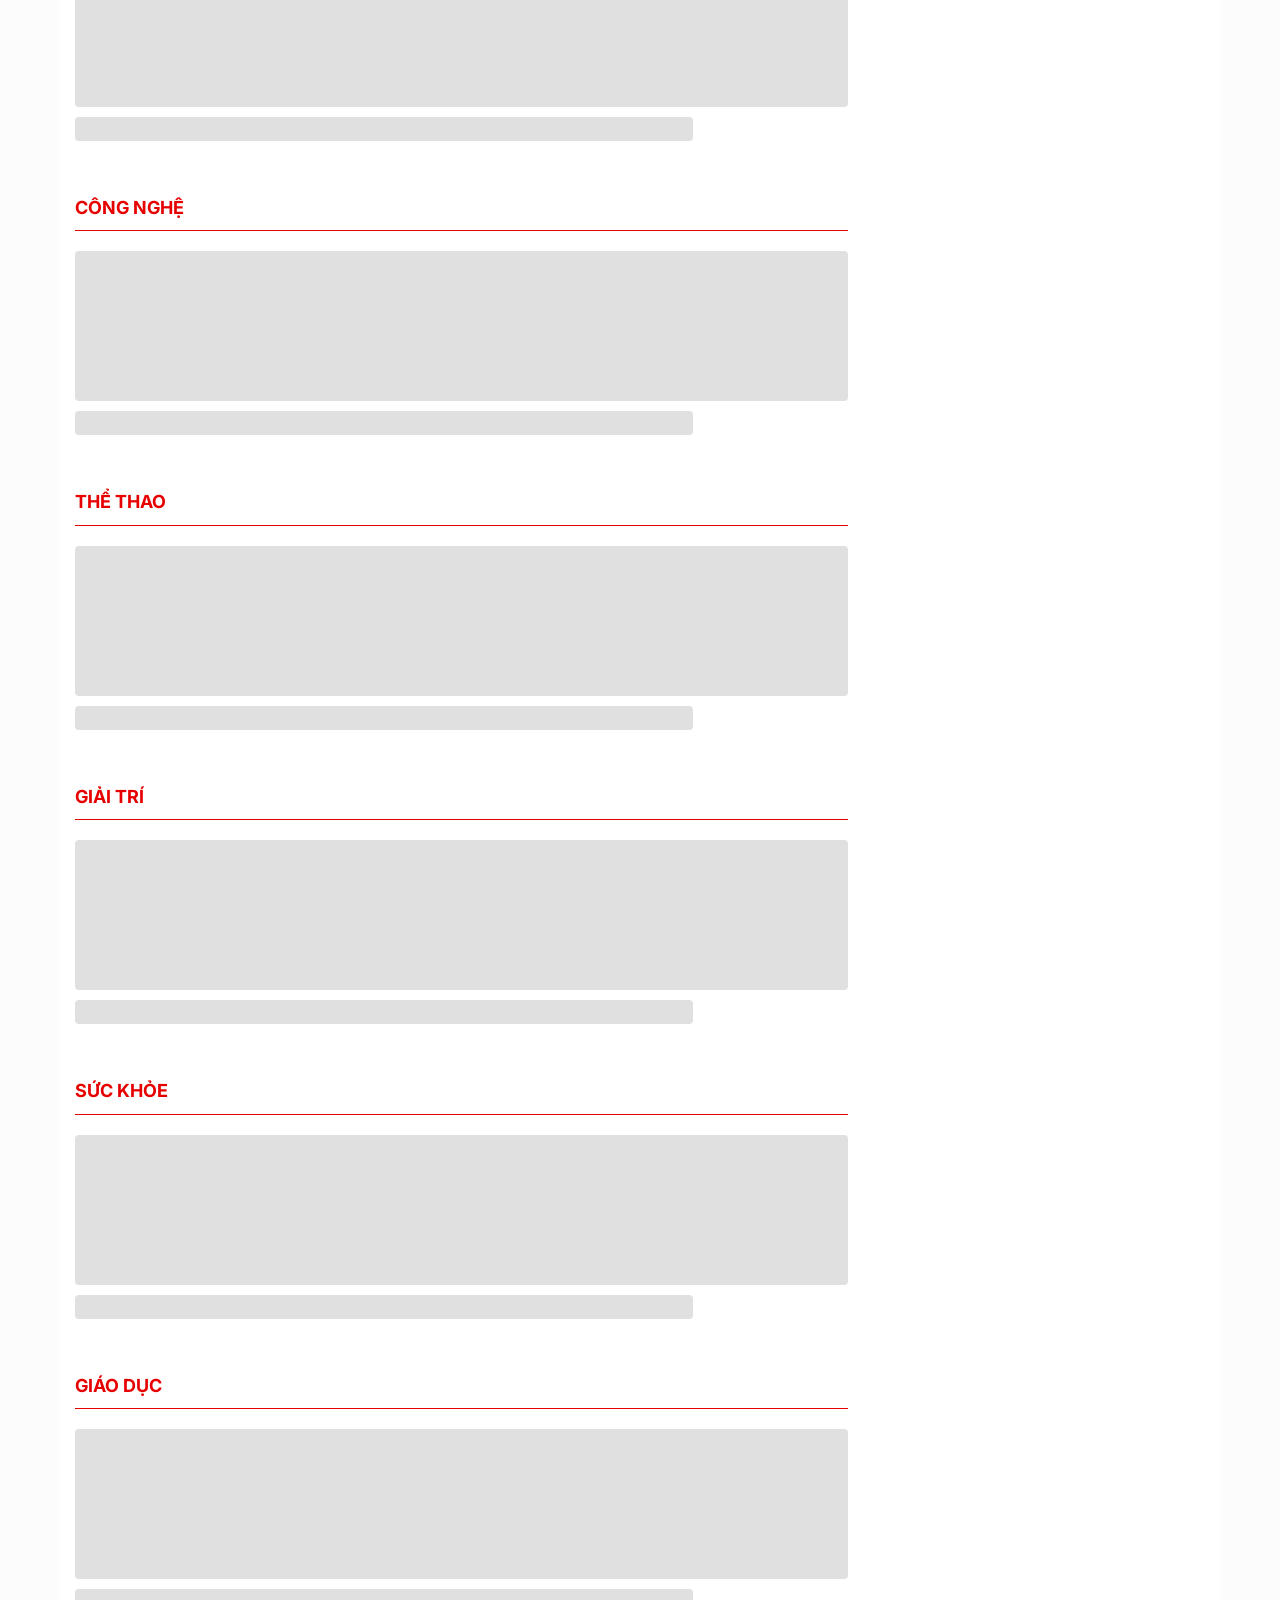
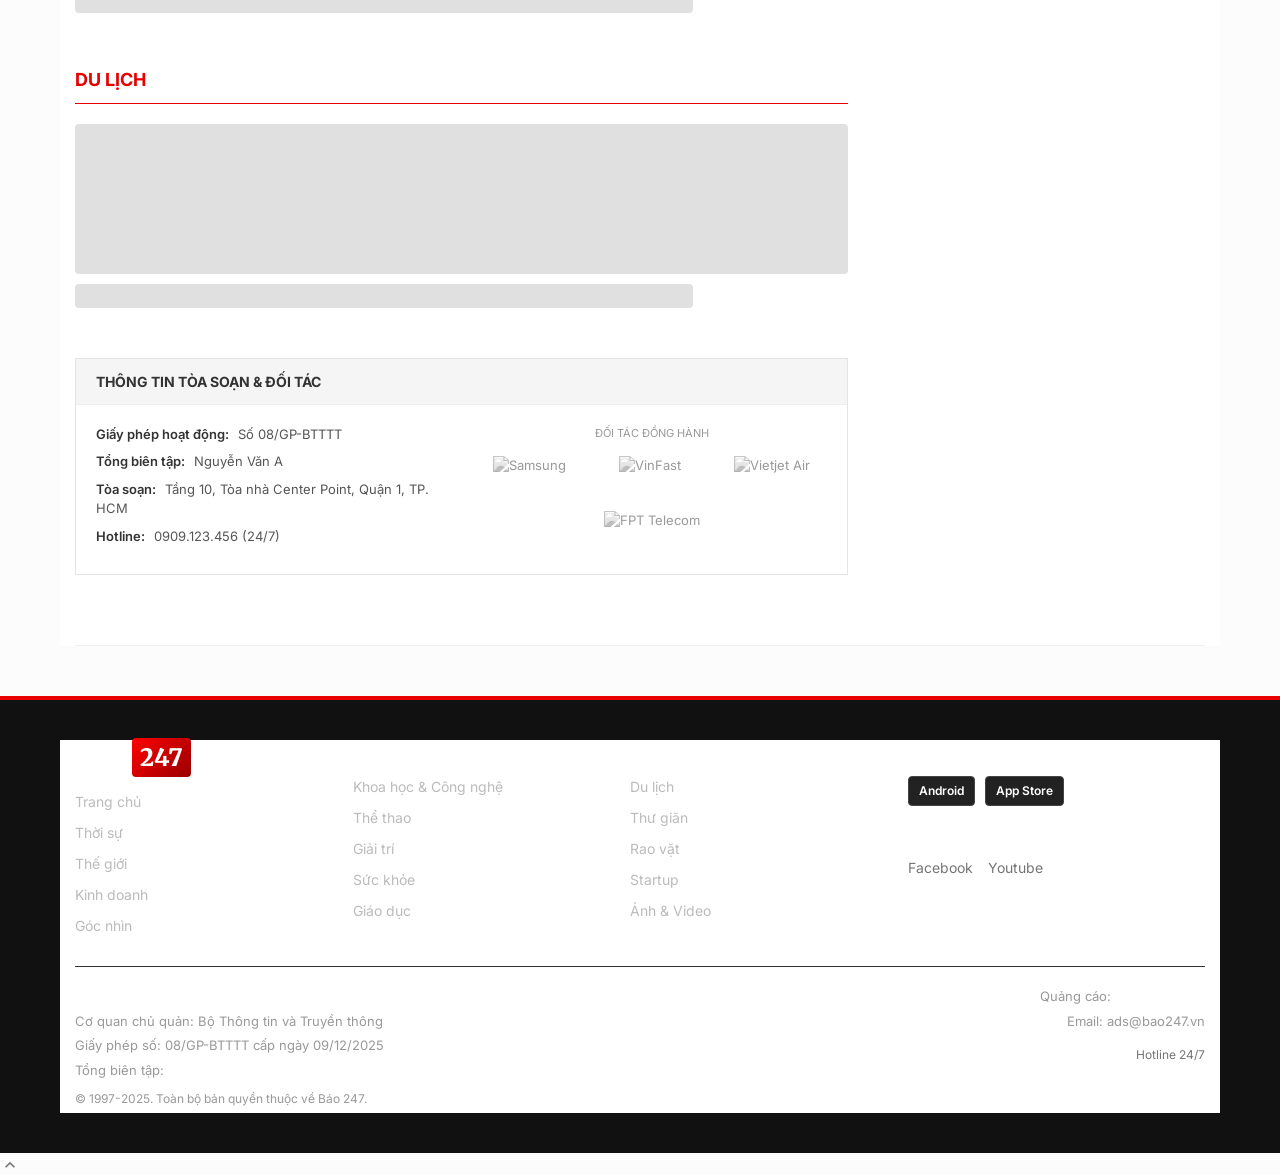
==== commit 430a79c8: "Add files via upload" ====
--- a/index.html
+++ b/index.html
@@ -31,7 +31,7 @@
             <div class="close-sidebar" onclick="toggleSidebar()">×</div>
         </div>
         <div class="sidebar-content">
-            <a href="homePage.html" class="sidebar-main-link" style="border-bottom: 1px dashed #eee; padding-bottom: 15px; color: #e60000;">MỚI NHẤT</a>
+            <a href="index.html" class="sidebar-main-link" style="border-bottom: 1px dashed #eee; padding-bottom: 15px; color: #e60000;">MỚI NHẤT</a>
             
             <div class="sidebar-group">
                 <a href="category.html?cat=thoisu" class="sidebar-main-link">Thời sự</a>
@@ -118,11 +118,11 @@
             <div class="header-top">
                 <div class="header-left flex-center gap-15">
                     <div style="text-align:left;">
-                        <a href="homePage.html" class="logo-img">BÁO<span class="logo-highlight">247</span></a>
+                        <a href="index.html" class="logo-img">BÁO<span class="logo-highlight">247</span></a>
                         <div style="font-size:11px; color:#aaa; margin-top:4px; letter-spacing: 0.5px;">Tin tức cập nhật từng giây</div>
                     </div>
                     <div class="header-info">
-                        <span id="date-now">Thứ ba, 9/12/2025</span>
+                        <span id="date-now">...</span>
                     </div>
                 </div>
                 <div class="header-right">
@@ -141,16 +141,98 @@
                 <div class="container">
                     <div class="nav-container">
                         <div class="nav-scroll-content">
-                            <a href="homePage.html" class="nav-link highlight">MỚI NHẤT</a>
-                            <div class="nav-group"><a href="category.html?cat=thoisu" class="nav-link">Thời sự</a><div class="sub-menu-stack"><a href="#">Chính trị</a><a href="#">Dân sinh</a></div></div>
-                            <div class="nav-group"><a href="category.html?cat=thegioi" class="nav-link">Thế giới</a></div>
-                            <div class="nav-group"><a href="category.html?cat=kinhdoanh" class="nav-link">Kinh doanh</a></div>
-                            <div class="nav-group"><a href="category.html?cat=congnghe" class="nav-link">Công nghệ</a></div>
-                            <div class="nav-group"><a href="category.html?cat=thethao" class="nav-link">Thể thao</a></div>
-                            <div class="nav-group"><a href="category.html?cat=giaitri" class="nav-link">Giải trí</a></div>
-                            <div class="nav-group"><a href="category.html?cat=suckhoe" class="nav-link">Sức khoẻ</a></div>
-                            <div class="nav-group"><a href="category.html?cat=giaoduc" class="nav-link">Giáo dục</a></div>
-                            <div class="nav-group"><a href="category.html?cat=dulich" class="nav-link">Du lịch</a></div>
+                            <a href="index.html" class="nav-link highlight">MỚI NHẤT</a>
+
+                            <div class="nav-group">
+                                <a href="category.html?cat=thoisu" class="nav-link">Thời sự</a>
+                                <div class="sub-menu-stack">
+                                    <a href="#">Chính trị</a>
+                                    <a href="#">Dân sinh</a>
+                                    <a href="#">Lao động - Việc làm</a>
+                                    <a href="#">Giao thông</a>
+                                    <a href="#">Mê Kông</a>
+                                </div>
+                            </div>
+
+                            <div class="nav-group">
+                                <a href="category.html?cat=thegioi" class="nav-link">Thế giới</a>
+                                <div class="sub-menu-stack">
+                                    <a href="#">Tư liệu</a>
+                                    <a href="#">Phân tích</a>
+                                    <a href="#">Người Việt 5 châu</a>
+                                    <a href="#">Quân sự</a>
+                                </div>
+                            </div>
+
+                            <div class="nav-group">
+                                <a href="category.html?cat=kinhdoanh" class="nav-link">Kinh doanh</a>
+                                <div class="sub-menu-stack">
+                                    <a href="#">Quốc tế</a>
+                                    <a href="#">Doanh nghiệp</a>
+                                    <a href="#">Chứng khoán</a>
+                                    <a href="#">Bất động sản</a>
+                                    <a href="#">E-commerce</a>
+                                </div>
+                            </div>
+
+                            <div class="nav-group">
+                                <a href="category.html?cat=congnghe" class="nav-link">Công nghệ</a>
+                                <div class="sub-menu-stack">
+                                    <a href="#">Khoa học</a>
+                                    <a href="#">Số hóa</a>
+                                    <a href="#">AI</a>
+                                    <a href="#">Startup</a>
+                                </div>
+                            </div>
+
+                            <div class="nav-group">
+                                <a href="category.html?cat=thethao" class="nav-link">Thể thao</a>
+                                <div class="sub-menu-stack">
+                                    <a href="#">Bóng đá VN</a>
+                                    <a href="#">Bóng đá Quốc tế</a>
+                                    <a href="#">Tennis</a>
+                                    <a href="#">Marathon</a>
+                                </div>
+                            </div>
+
+                            <div class="nav-group">
+                                <a href="category.html?cat=giaitri" class="nav-link">Giải trí</a>
+                                <div class="sub-menu-stack">
+                                    <a href="#">Giới sao</a>
+                                    <a href="#">Phim ảnh</a>
+                                    <a href="#">Âm nhạc</a>
+                                    <a href="#">Thời trang</a>
+                                </div>
+                            </div>
+
+                            <div class="nav-group">
+                                <a href="category.html?cat=suckhoe" class="nav-link">Sức khoẻ</a>
+                                <div class="sub-menu-stack">
+                                    <a href="#">Tin tức</a>
+                                    <a href="#">Dinh dưỡng</a>
+                                    <a href="#">Khỏe đẹp</a>
+                                    <a href="#">Tư vấn</a>
+                                </div>
+                            </div>
+
+                            <div class="nav-group">
+                                <a href="category.html?cat=giaoduc" class="nav-link">Giáo dục</a>
+                                <div class="sub-menu-stack">
+                                    <a href="#">Tuyển sinh</a>
+                                    <a href="#">Du học</a>
+                                    <a href="#">Học tiếng Anh</a>
+                                </div>
+                            </div>
+
+                            <div class="nav-group">
+                                <a href="category.html?cat=dulich" class="nav-link">Du lịch</a>
+                                <div class="sub-menu-stack">
+                                    <a href="#">Điểm đến</a>
+                                    <a href="#">Ẩm thực</a>
+                                    <a href="#">Tư vấn</a>
+                                </div>
+                            </div>
+
                             <div class="nav-group"><a href="category.html?cat=gocnhin" class="nav-link">Góc nhìn</a></div>
                             <div class="nav-group"><a href="category.html?cat=thugian" class="nav-link">Thư giãn</a></div>
                         </div> 
@@ -162,7 +244,6 @@
             </div>
         </div>
     </header>
-
     <div class="container">
         <section class="vedette-section">
             <div class="vedette-grid">
@@ -269,9 +350,9 @@
         <div class="container">
             <div class="footer-content">
                 <div class="footer-col">
-                    <a href="homePage.html" class="logo-img" style="font-size: 24px; display:block; margin-bottom:15px; color:var(--text-main);">BÁO<span class="logo-highlight">247</span></a>
+                    <a href="index.html" class="logo-img" style="font-size: 24px; display:block; margin-bottom:15px; color:var(--text-main);">BÁO<span class="logo-highlight">247</span></a>
                     <div class="footer-link-list">
-                        <a href="homePage.html">Trang chủ</a>
+                        <a href="index.html">Trang chủ</a>
                         <a href="category.html?cat=thoisu">Thời sự</a>
                         <a href="category.html?cat=thegioi">Thế giới</a>
                         <a href="category.html?cat=kinhdoanh">Kinh doanh</a>
--- a/style/homePage_style.css
+++ b/style/homePage_style.css
@@ -57,7 +57,7 @@
    ================================================================= */
 header { background-color: var(--bg-header); color: #e5e5e5; position: sticky; top: 0; z-index: 10002; border-bottom: 2px solid #000; width: 100%; }
 .header-top { display: flex; align-items: center; justify-content: space-between; height: var(--header-top-height); padding: 15px 0; }
-.logo-img { font-family: "Merriweather", serif; font-size: 40px; font-weight: 900; color: #fff; text-transform: uppercase; }
+.logo-img { font-family: "Merriweather", serif; font-size: 40px; font-weight: 900; color: rgb(255, 208, 0); text-transform: uppercase; }
 .logo-highlight { background: linear-gradient(135deg, #ff0000, #990000); padding: 4px 8px; margin-left: 5px; border-radius: 4px; }
 .header-info { display: flex; align-items: center; gap: 20px; font-size: 13px; color: #999; border-left: 1px solid #333; padding-left: 20px; margin-left: 20px; height: 45px; }
 .header-right { display: flex; align-items: center; gap: 20px; font-size: 13px; }
@@ -446,4 +446,21 @@
     .btn-change { width: 100%; text-align: center; margin-top: 5px; }
     .profile-header { padding: 15px; }
     .profile-list { padding: 0 15px; }
-}+    
+}
+/* --- CSS MỚI: Hỗ trợ click mở menu sidebar --- */
+.sidebar-group.active .sidebar-sub-links {
+    display: flex !important;
+    opacity: 1 !important;
+    visibility: visible !important;
+    animation: simpleFadeIn 0.3s ease-out;
+}
+
+/* Đổi màu mục chính khi đang mở */
+.sidebar-group.active .sidebar-main-link {
+    background-color: #1f1f1f;
+    border-left: 4px solid #e60000;
+    padding-left: 30px;
+    color: #fff;
+
+}
